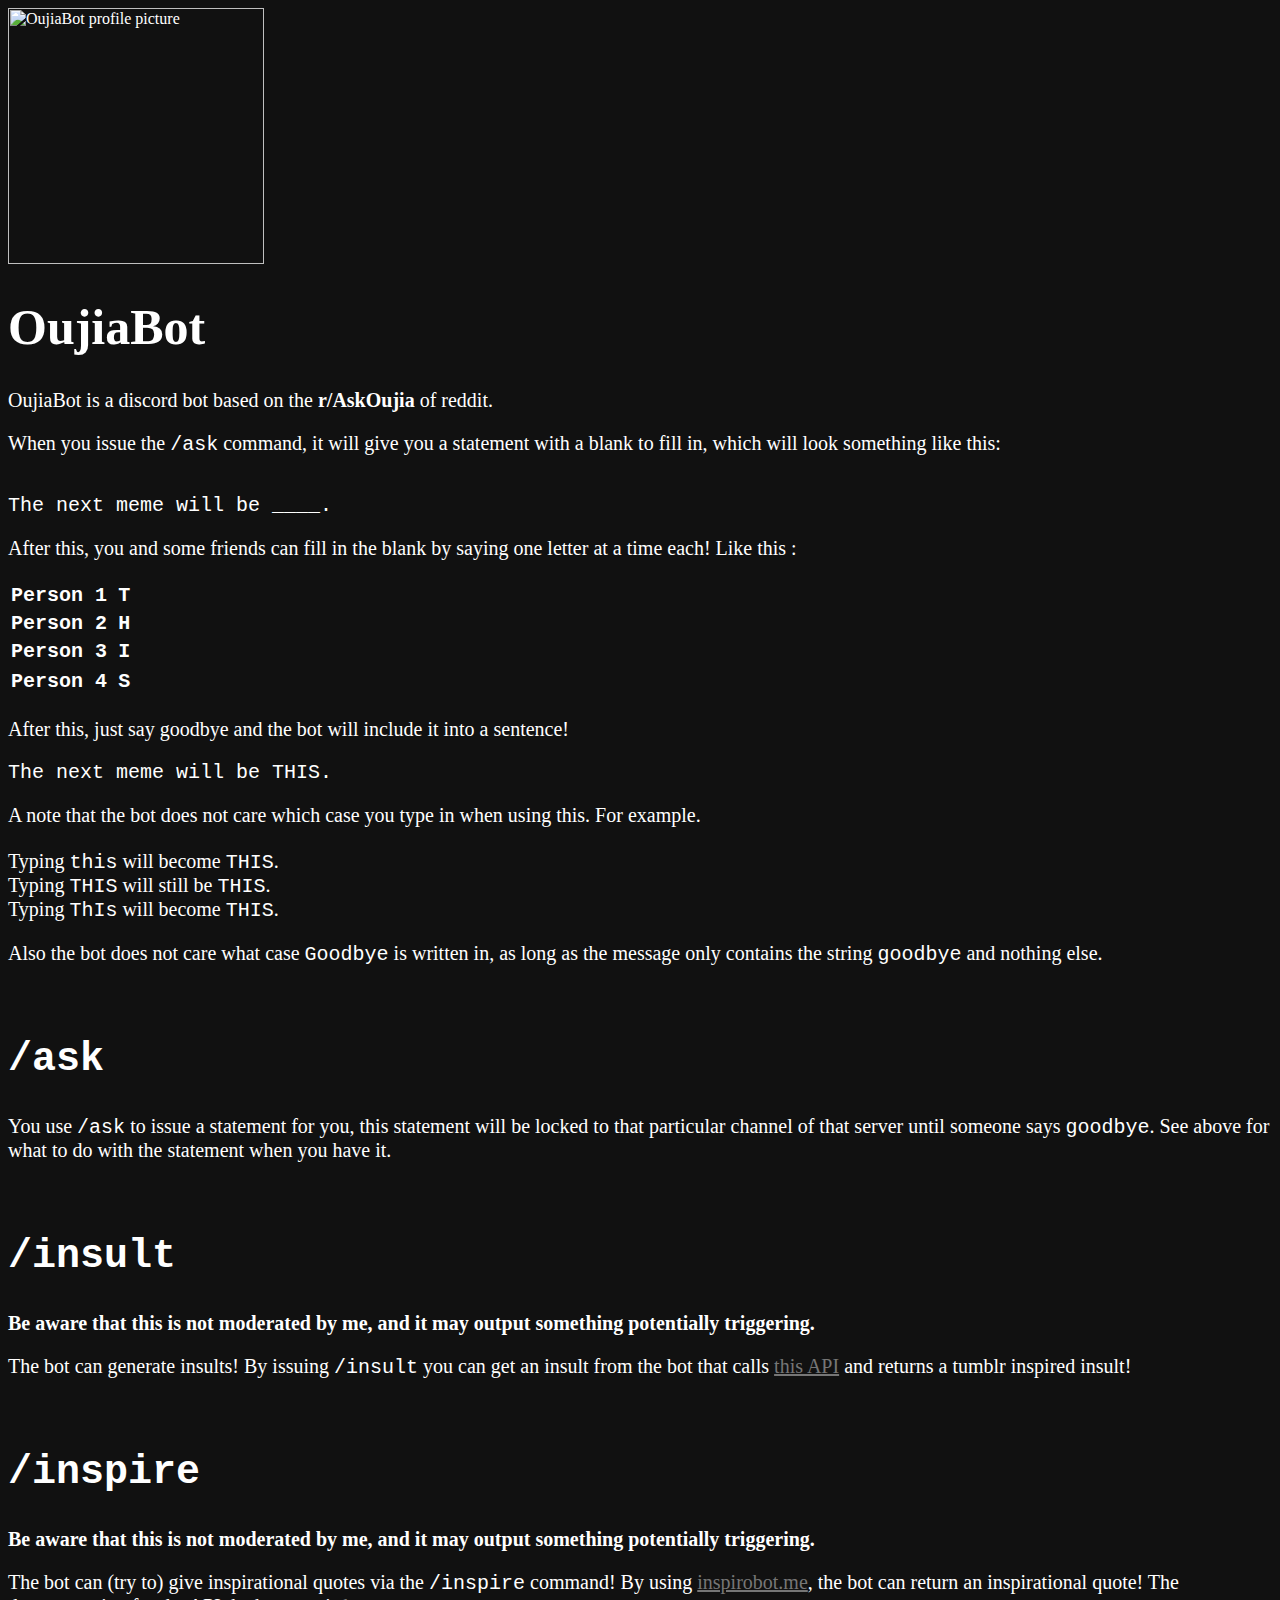
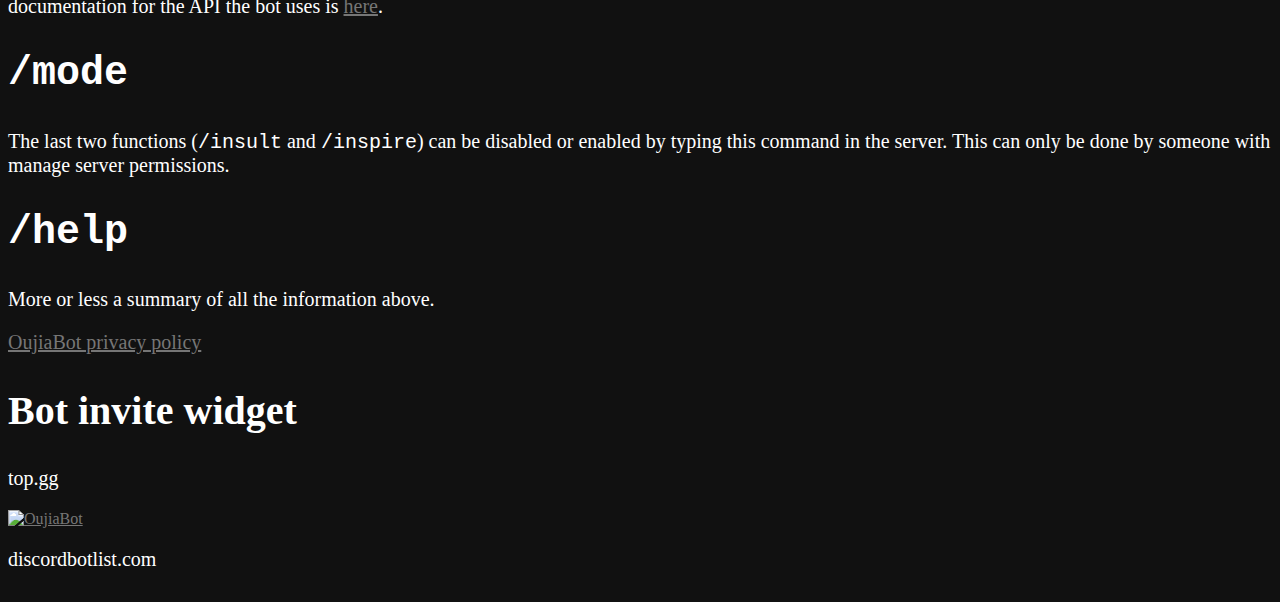
==== oujiabot/index.html @ 36b00f87 "clear up" ====
<head>
    <title>OujiaBot documentation</title>
    <link rel="stylesheet" href="/styles.css">
    <img src="https://cdn.discordapp.com/avatars/726893055906414855/87f9b6e153a3f1560109247af699c70a.png?size=256" width="256" height="256" alt="OujiaBot profile picture">
    <meta name="twitter:card" content="summary" />
    <meta name="twitter:creator" content="@AonanComhad">
    <meta name="twitter:title" content="OujiaBot documention" />
    <meta name="twitter:description" content="Documention for the discord OujiaBot" />
    <meta name="twitter:image" content="https://comhad.github.io/img/OujiaBot.png" />
    <meta name="keywords" content="discord, discord bots">
    <meta name="viewport" content="width=device-width, initial-scale=1.0">
</head>
<body>
    <h1>OujiaBot</h1>
    <p>OujiaBot is a discord bot based on the <b>r/AskOujia</b> of reddit.</p>
    <p>When you issue the <code>/ask</code> command, it will give you a statement with a blank to fill in, which will look something like this: </p><br/>
    <code style="font-size: 20px">The next meme will be ____.</code><br>
    <p>After this, you and some friends can fill in the blank by saying one letter at a time each! Like this : </p>
    <table style="font-size: 20px; width: 10%;">
        <tr>
            <th>Person 1</th>
            <th>T</th>
        </tr>
        <tr>
            <th>Person 2</th>
            <th>H</th>
        </tr>
        <tr>
            <th>Person 3</th>
            <th>I</th>
        <tr>
        <tr>
            <th>Person 4</th>
            <th>S</th>
        <tr>
    </table>
    
    <p>After this, just say goodbye and the bot will include it into a sentence!</p>
    <code style="font-size: 20px">The next meme will be THIS.</code><br>
    <p>A note that the bot does not care which case you type in when using this. For example. <br/> <br/>
    Typing <code>this</code> will become <code>THIS</code>.<br/>
    Typing <code>THIS</code> will still be <code>THIS</code>.<br/> 
    Typing <code>ThIs</code> will become <code>THIS</code>.</p>

    <p>Also the bot does not care what case <code>Goodbye</code> is written in, as long as the message only contains the string <code>goodbye</code> and nothing else.</p><br/>

    <h2><code>/ask</code></h2>
    <p>You use <code>/ask</code> to issue a statement for you, this statement will be locked to that particular channel of that server until someone says <code>goodbye</code>.
    See above for what to do with the statement when you have it.</p><br/>

    <h2><code>/insult</code></h2>
    <p><b>Be aware that this is not moderated by me, and it may output something potentially triggering.</b></p>
    <p>The bot can generate insults! 
    By issuing <code>/insult</code> you can get an insult from the bot that calls <a href="https://insult.mattbas.org/api/">this API</a> and returns a tumblr inspired insult!</p><br>

    <h2><code>/inspire</code></h2>
    <p><b>Be aware that this is not moderated by me, and it may output something potentially triggering.</b></p>
    <p>The bot can (try to) give inspirational quotes via the <code>/inspire</code> command!
    By using <a href="https://inspirobot.me/">inspirobot.me</a>, the bot can return an inspirational quote!
    The documentation for the API the bot uses is <a href="https://github.com/kishlaya/inspirobot-bot/blob/master/README.md">here</a>.</p>

    <h2><code>/mode</code></h2>
    <p>The last two functions (<code>/insult</code> and <code>/inspire</code>) can be disabled or enabled by typing this command in the server. 
    This can only be done by someone with manage server permissions.</p>

    <h2><code>/help</code></h2>
    <p>More or less a summary of all the information above.</p>

    <p><a href="/oujiabot/privacy.html">OujiaBot privacy policy</a></p>

    <h2>Bot invite widget</h2>
    <p>top.gg</p>
    <a href="https://top.gg/bot/726893055906414855">
    <img src="https://top.gg/api/widget/726893055906414855.svg" alt="OujiaBot" />
    </a>
    <p>discordbotlist.com</p>
    <script src="https://discordbotlist.com/widget/index.js" async></script>
    <dbl-widget bot-id="bot-oujiabot"></dbl-widget>
    <noscript><p>Looks like you have JavaScript disabled, you can either enable it to see the widget or just go to the main page over <a href="https://discord.ly/oujiabot">here</a></noscript>
</body>
---- styles.css ----
body {
    background-color: #111111;
    color: white;
}
  
#page-wrap {
    width : 50%;
    margin-left: auto;
    margin-right: auto;
}

a {
    color: #767676;
}

.homepage-link {
    padding-right: 10px;
    font-size: 20px;
}

.icon {
    padding-right: 20px;
    transition: transform .5s;
}

.icon:hover {
    transform: scale(1.2);
}

h1 {
    font-size: 50px;
}

h2 {
    font-size: 40px;
}

p {
    font-size: 20px;
}

.centertext {
    width : 50%;
    margin-left: auto;
    margin-right: auto;
}

th {
    font-family: monospace;
    text-align: left;
    vertical-align: top;
    padding-top: 2px;
}
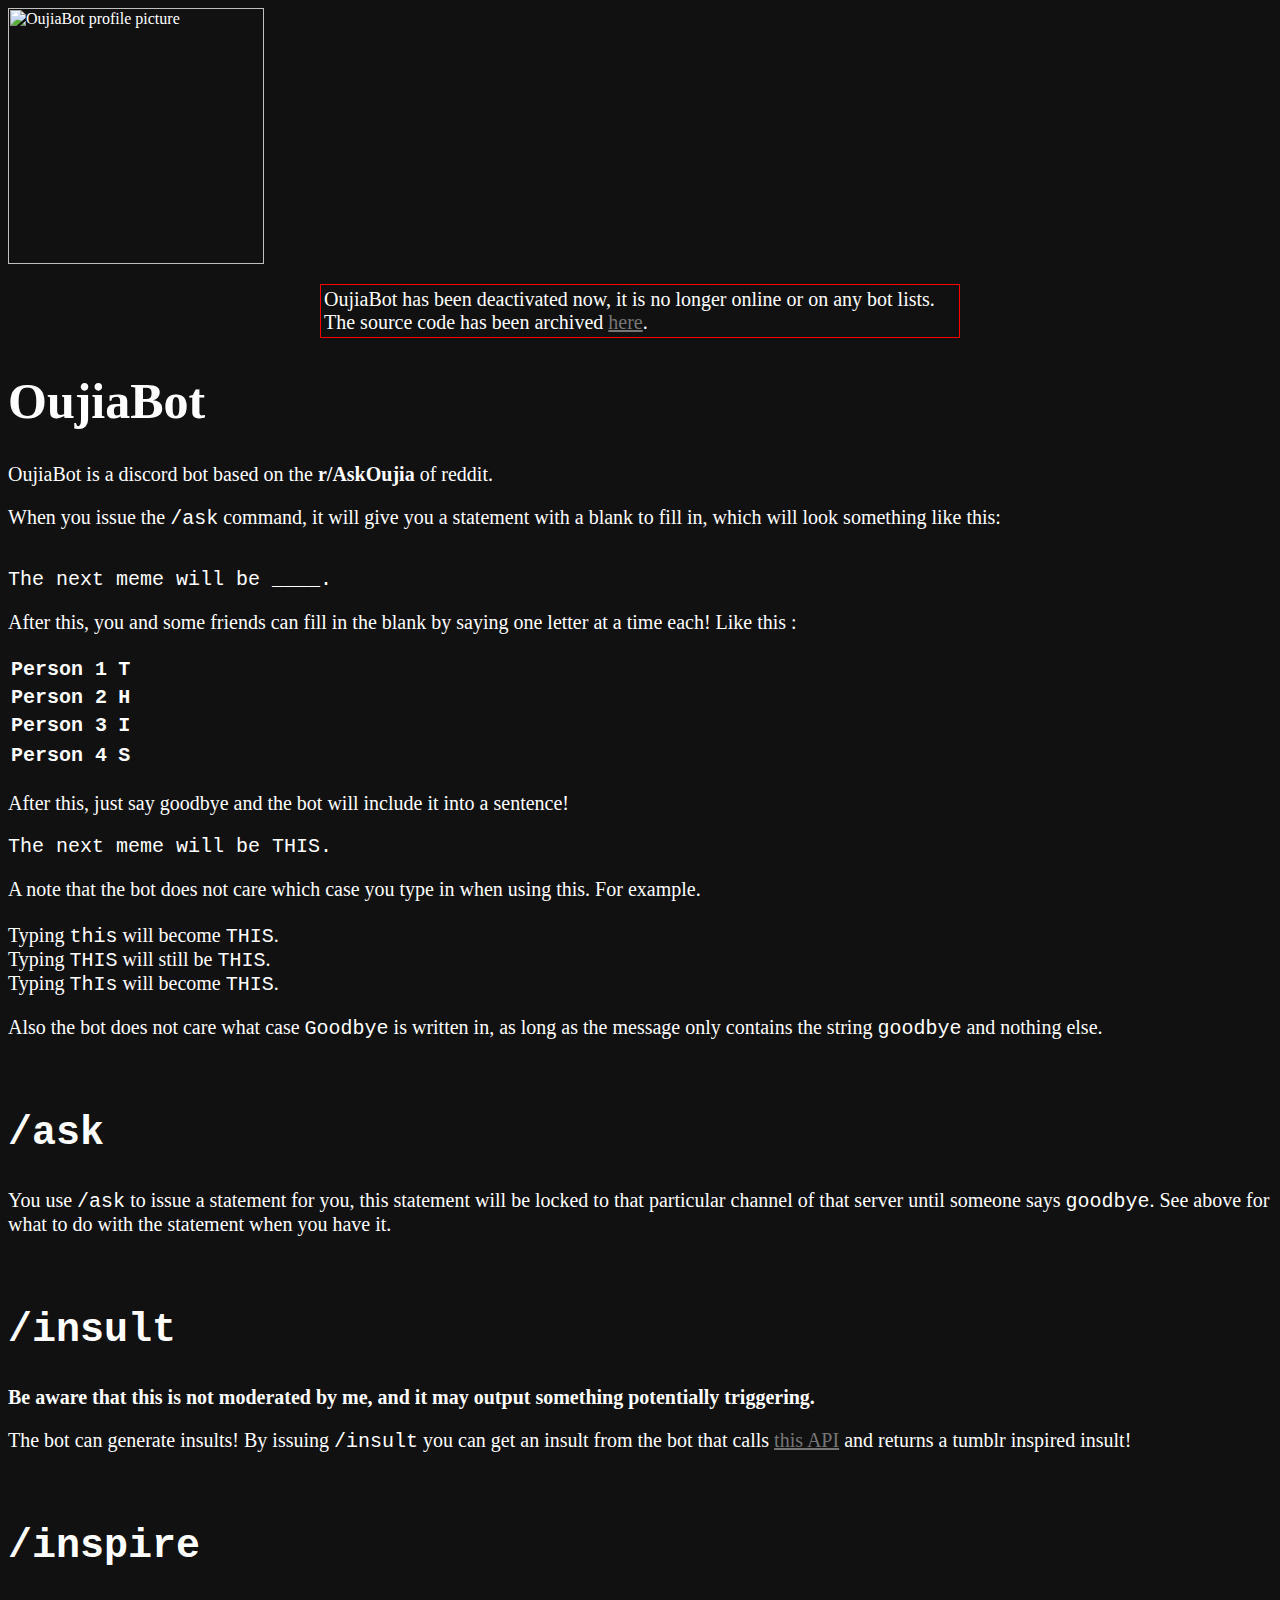
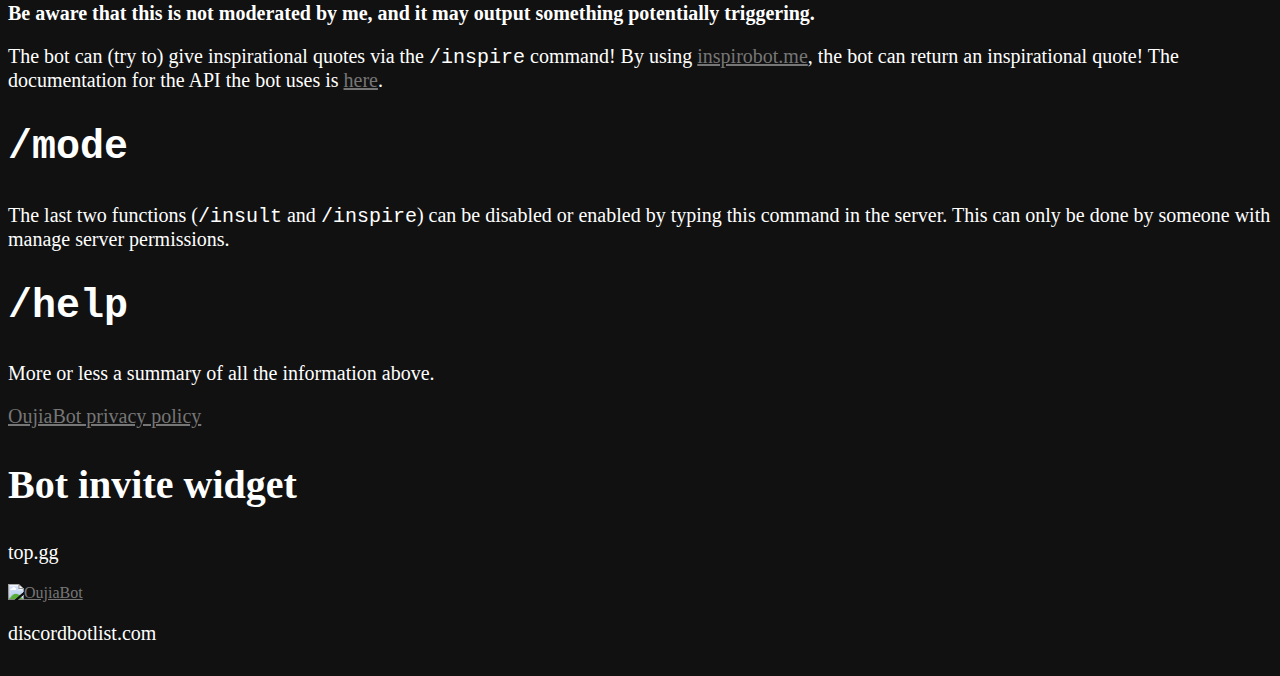
==== commit a4f07d61: "added oujiabot deactivation notice" ====
--- a/oujiabot/index.html
+++ b/oujiabot/index.html
@@ -11,6 +11,8 @@
     <meta name="viewport" content="width=device-width, initial-scale=1.0">
 </head>
 <body>
+    <p class="centertext" style="border : 1px solid red; padding : 3px">OujiaBot has been deactivated now, it is no longer online or on any bot lists.
+        The source code has been archived <a href="https://github.com/comhad/oujiabot-archive">here</a>.</p>
     <h1>OujiaBot</h1>
     <p>OujiaBot is a discord bot based on the <b>r/AskOujia</b> of reddit.</p>
     <p>When you issue the <code>/ask</code> command, it will give you a statement with a blank to fill in, which will look something like this: </p><br/>
